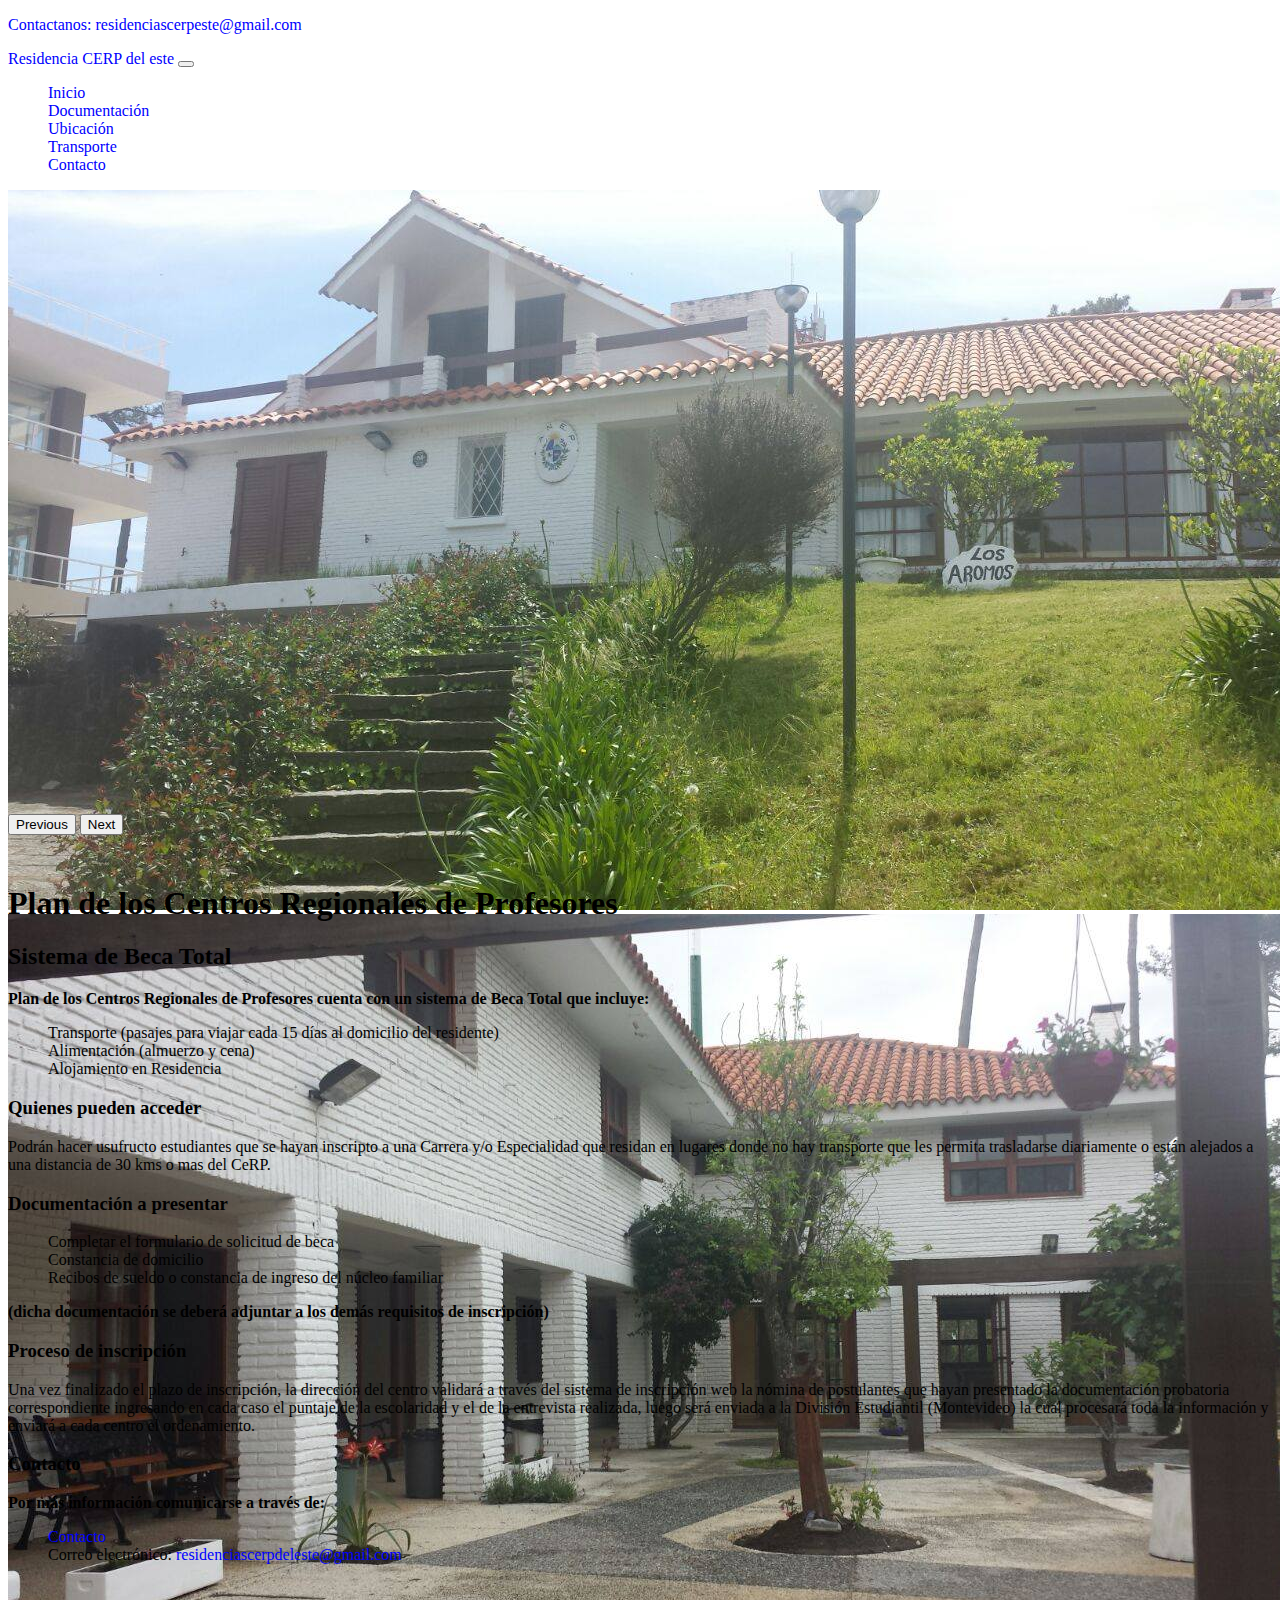
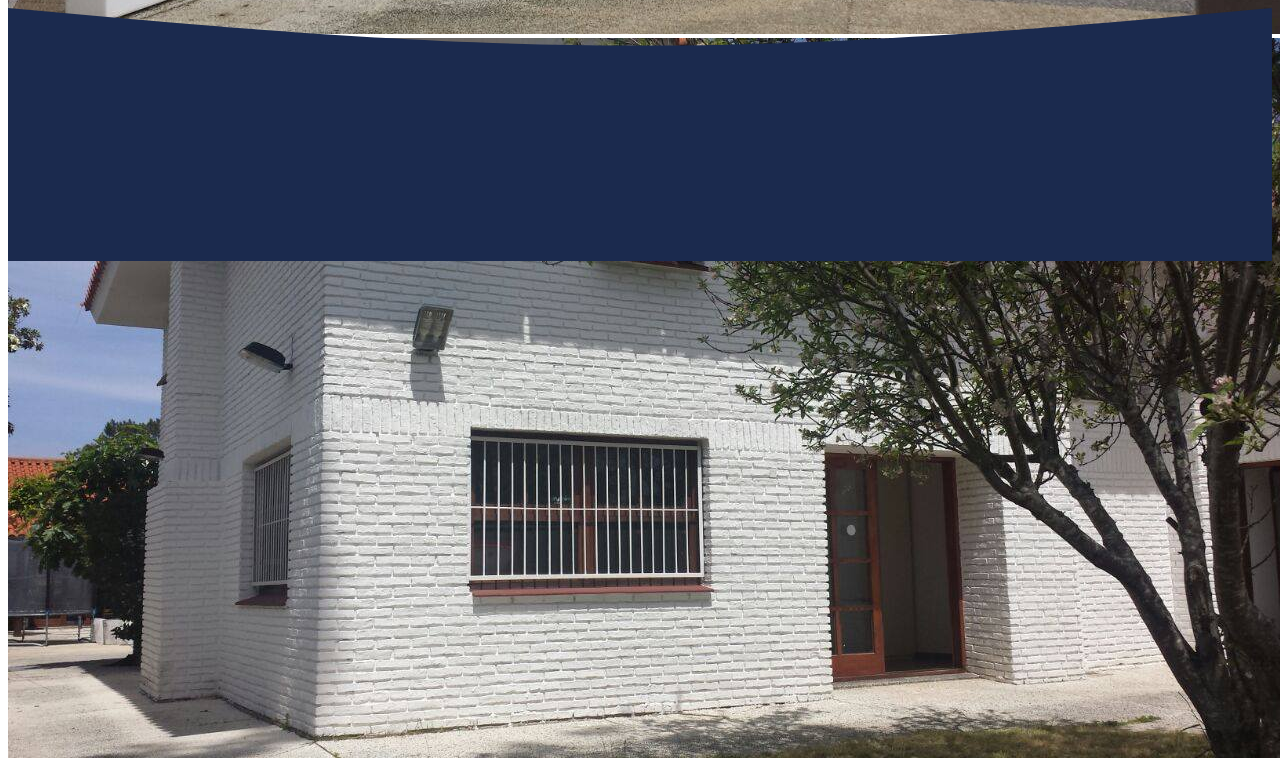
==== index.html @ e185a868 "Add files via upload" ====
<!doctype html>
<html lang="en">
  <head>
    <meta charset="utf-8">
    <meta name="viewport" content="width=device-width, initial-scale=1">
    <link href="https://cdn.jsdelivr.net/npm/bootstrap@5.0.2/dist/css/bootstrap.min.css" rel="stylesheet" integrity="sha384-EVSTQN3/azprG1Anm3QDgpJLIm9Nao0Yz1ztcQTwFspd3yD65VohhpuuCOmLASjC" crossorigin="anonymous">
    <link rel="stylesheet" href="style.css">
    <title>Residencia Cerp del este</title>
  </head>
  <body>
    <!--Header-->
    <header class="container-fluid bg-info d-flex justify-content-center">
        <p class="text-light mb-0 p-2 fs-6"><a href="mailto:residenciascerpdeleste@gmail.com">Contactanos: residenciascerpeste@gmail.com </a></p>
    </header>
    <!--navbar-->
    <nav class="navbar navbar-expand-lg navbar-light bg-light p-3">
        <div class="container-fluid">
          <a class="navbar-brand" href="index.html"><span class="text-secondary fs-4 ">Residencia</span><span class="text-primary fs-3 fw-bold"> CERP del este</span></a>
          <button class="navbar-toggler" type="button" data-bs-toggle="collapse" data-bs-target="#navbarSupportedContent" aria-controls="navbarSupportedContent" aria-expanded="false" aria-label="Toggle navigation">
            <span class="navbar-toggler-icon"></span>
          </button>
          <div class="collapse navbar-collapse" id="navbarSupportedContent">
            <ul class="navbar-nav me-auto mb-2 mb-lg-0">
              <li class="nav-item">
                <a class="nav-link active" aria-current="page" href="index.html">Inicio</a>
              </li>
              <li class="nav-item">
                <a class="nav-link active" aria-current="page" href="documentacion.html">Documentación</a>
              </li>
              <li class="nav-item">
                <a class="nav-link active" aria-current="page" href="ubicacion.html">Ubicación</a>
              </li>
              <li class="nav-item">
                <a class="nav-link active" aria-current="page" href="transporte.html">Transporte</a>
              </li>
              <li class="nav-item">
                <a class="nav-link active" aria-current="page" href="contacto.html">Contacto</a>
              </li>
            </ul> 
          </div>
        </div>
      </nav>

          <!--Slider-->

          <div id="carouselExampleControls" class="carousel slide" data-bs-ride="carousel">
            <div class="carousel-inner">
              <div class="carousel-item active" data-bs-interval="3000">
                <img src="slider1.jpg" class="d-block w-100" alt="slider1">
              </div>
              <div class="carousel-item" data-bs-interval="3000">
                <img src="slider2.jpg" class="d-block w-100" alt="slider2">
              </div>
              <div class="carousel-item" data-bs-interval="3000">
                <img src="slider3.jpg" class="d-block w-100" alt="slider3">
              </div>
            </div>
            <button class="carousel-control-prev" type="button" data-bs-target="#carouselExampleControls" data-bs-slide="prev">
              <span class="carousel-control-prev-icon" aria-hidden="true"></span>
              <span class="visually-hidden">Previous</span>
            </button>
            <button class="carousel-control-next" type="button" data-bs-target="#carouselExampleControls" data-bs-slide="next">
              <span class="carousel-control-next-icon" aria-hidden="true"></span>
              <span class="visually-hidden">Next</span>
            </button>
          </div>


    <!--Texto-->
    <section class="mx-auto text-center">
        <h1 class="p-3 fs-2 border-top border-3">Plan de los Centros Regionales de Profesores</h1>
        <div class="container">
            <div class="row">
                <h2 class="mb-3">Sistema de Beca Total</h2>
                <p><strong>Plan de los Centros Regionales de Profesores cuenta con un sistema de Beca Total que incluye:</strong> </p>
                <ul>
                  <li>Transporte (pasajes para viajar cada 15 días al domicilio del residente)</li>
                  <li>Alimentación (almuerzo y cena)</li>
                  <li>Alojamiento en Residencia</li>
                </ul>
                <h3 class="mt-4">Quienes pueden acceder</h3>
                <p>Podrán hacer usufructo estudiantes que se hayan inscripto a una Carrera y/o Especialidad que residan en lugares donde no hay transporte que les permita trasladarse diariamente o están alejados a una distancia de 30 kms o mas del CeRP.</p>
                <h3 class="mt-4">Documentación a presentar</h3>
                <ul>
                  <li>Completar el formulario de solicitud de beca</li>
                  <li>Constancia de domicilio</li>
                  <li>Recibos de sueldo o constancia de ingreso del núcleo familiar</li>
                </ul>
                <p><strong>(dicha documentación se deberá adjuntar a los demás requisitos de inscripción)</strong></p>
                <h3 class="mt-4">Proceso de inscripción</h3>
                <p>Una vez finalizado el plazo de inscripción, la dirección del centro validará a través del sistema de inscripción web la nómina de postulantes que hayan presentado la documentación probatoria correspondiente ingresando en cada caso el puntaje de la escolaridad y el de la entrevista realizada, luego será enviada a la División Estudiantil (Montevideo) la cual procesará toda la información y enviará a cada centro el ordenamiento.</p>
              </div>
                <h3 class="mt-4">Contacto</h3>
                <p><strong>Por más información comunicarse a través de:</strong></p>
                <ul>
                  <li><a href="contacto.html">Contacto</a></li>
                  <li>Correo electrónico: <a href="mailto:residenciascerpdeleste@gmail.com">residenciascerpdeleste@gmail.com</a></li>
                </ul>
              </div>
            </div>
          </div>
    </section>

    <section id="seccion-contacto" class="border-bottom border-secondary border-5">
        <div id="bg-contactos">
          <svg xmlns="http://www.w3.org/2000/svg" viewBox="0 0 1440 320"><path fill="#1b2a4e" fill-opacity="1" d="M0,32L120,42.7C240,53,480,75,720,74.7C960,75,1200,53,1320,42.7L1440,32L1440,320L1320,320C1200,320,960,320,720,320C480,320,240,320,120,320L0,320Z"></path></svg>
        </div>
      
    </section>
    <script src="https://cdn.jsdelivr.net/npm/bootstrap@5.0.2/dist/js/bootstrap.bundle.min.js" integrity="sha384-MrcW6ZMFYlzcLA8Nl+NtUVF0sA7MsXsP1UyJoMp4YLEuNSfAP+JcXn/tWtIaxVXM" crossorigin="anonymous"></script>

  </body>
</html>
---- style.css ----
/*Reduccion tamaño slider*/
.carousel-inner{
max-height: 39rem;
}

ul{
    list-style: none;
}
a{
    text-decoration: none;
    color: blue;
}

/*mapa*/
#carouselExampleControls {
    margin-bottom: 50px;
  }
.mapa {
    padding-top: 56.25%;
    position: relative;
  }

  .mapa iframe {
    position: absolute;
    top: 0;
    left: 0;
    width: 100%;
    height: 100%;
  }

  #local {
    background: #f3f3f3;    
  }

  .wrapper {
    padding-top: 50px;
  }

  @media (min-width: 768px) {
    .wrapper {
      width: 50%;
      margin-left: auto;
      margin-right: auto;
    }
  }
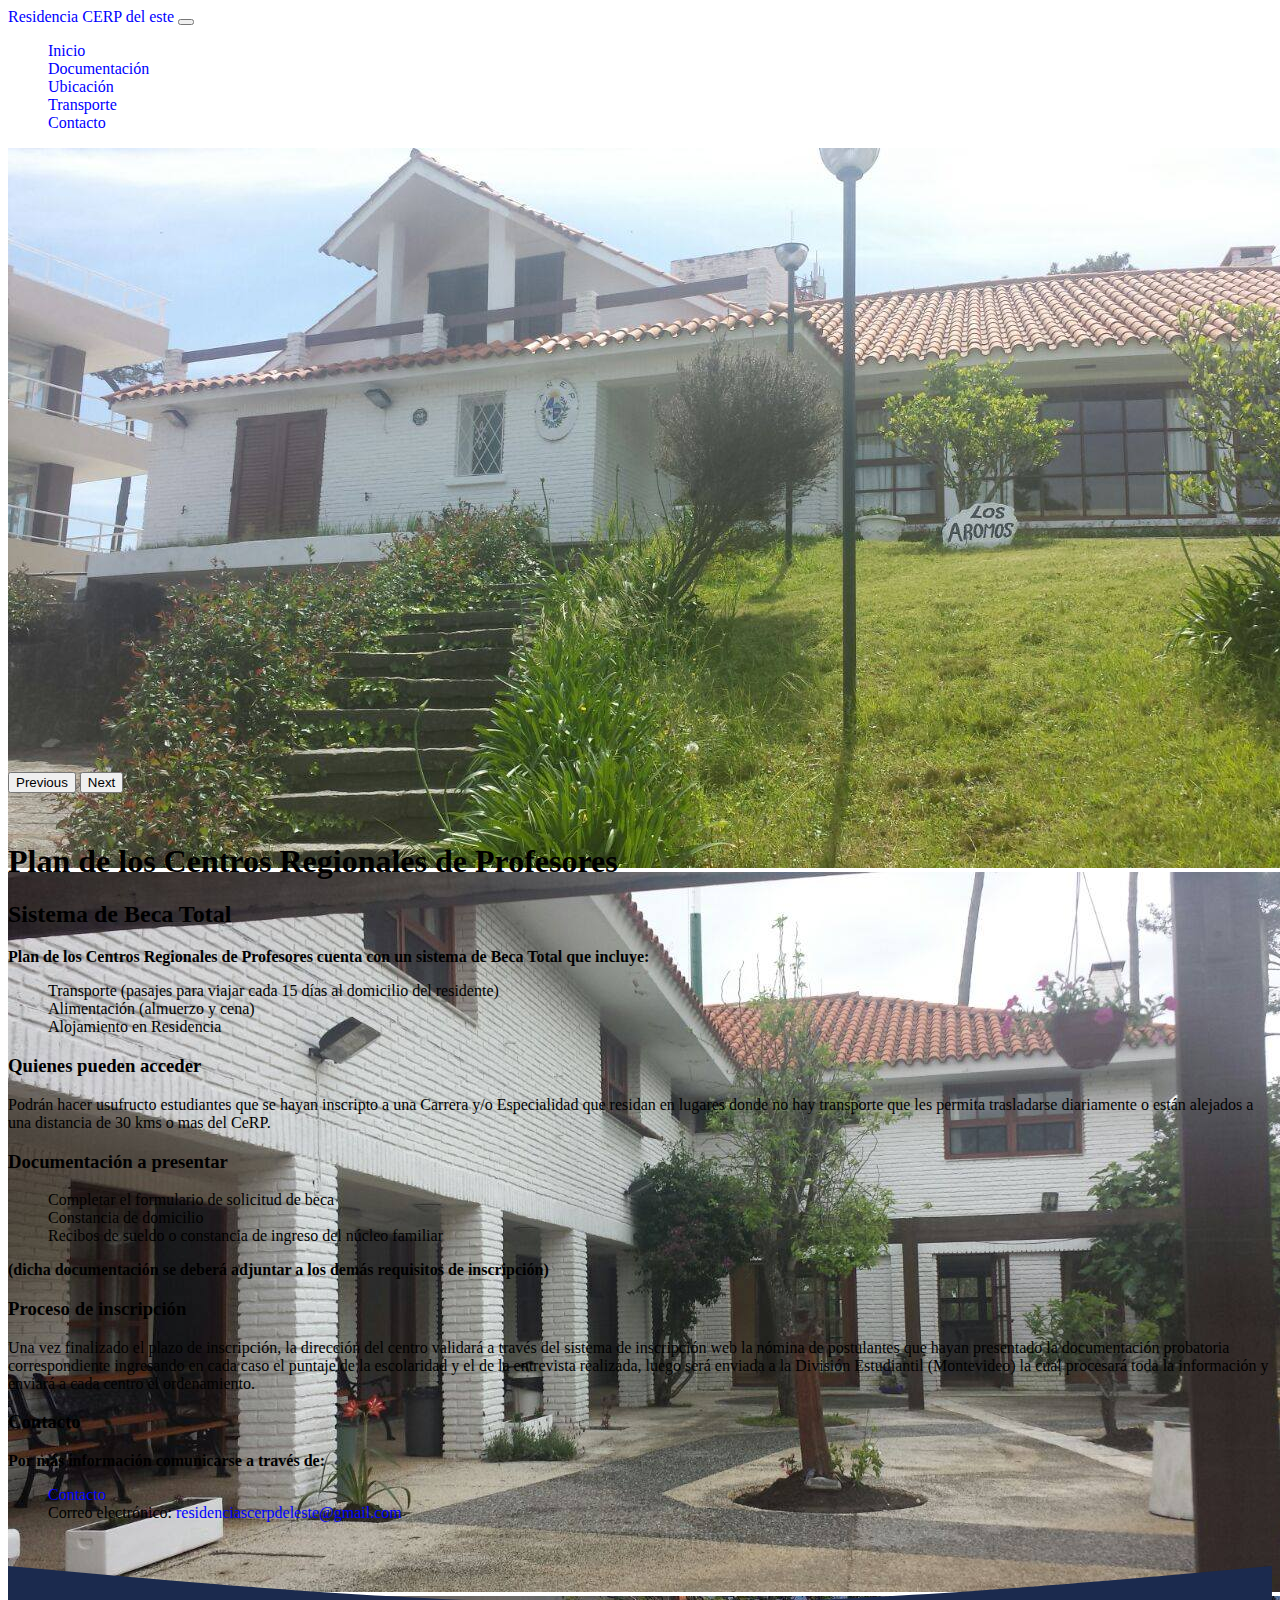
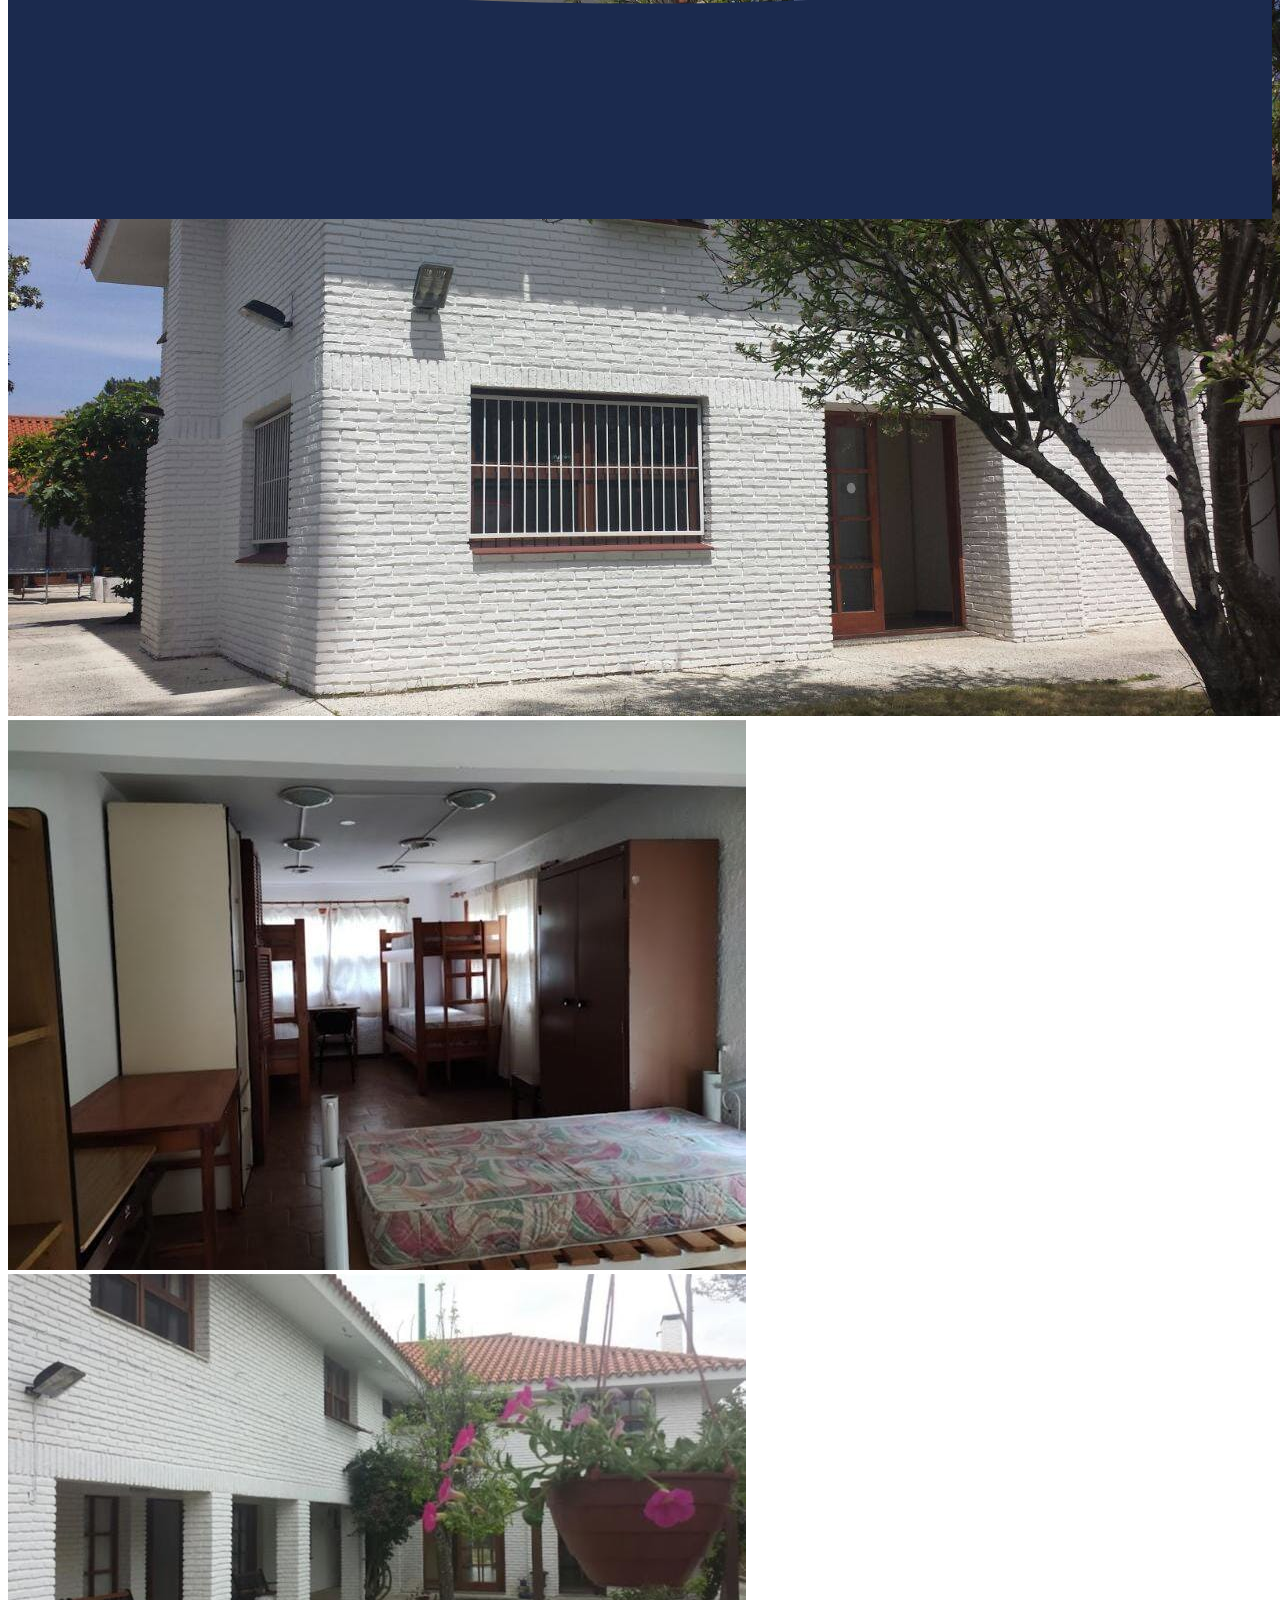
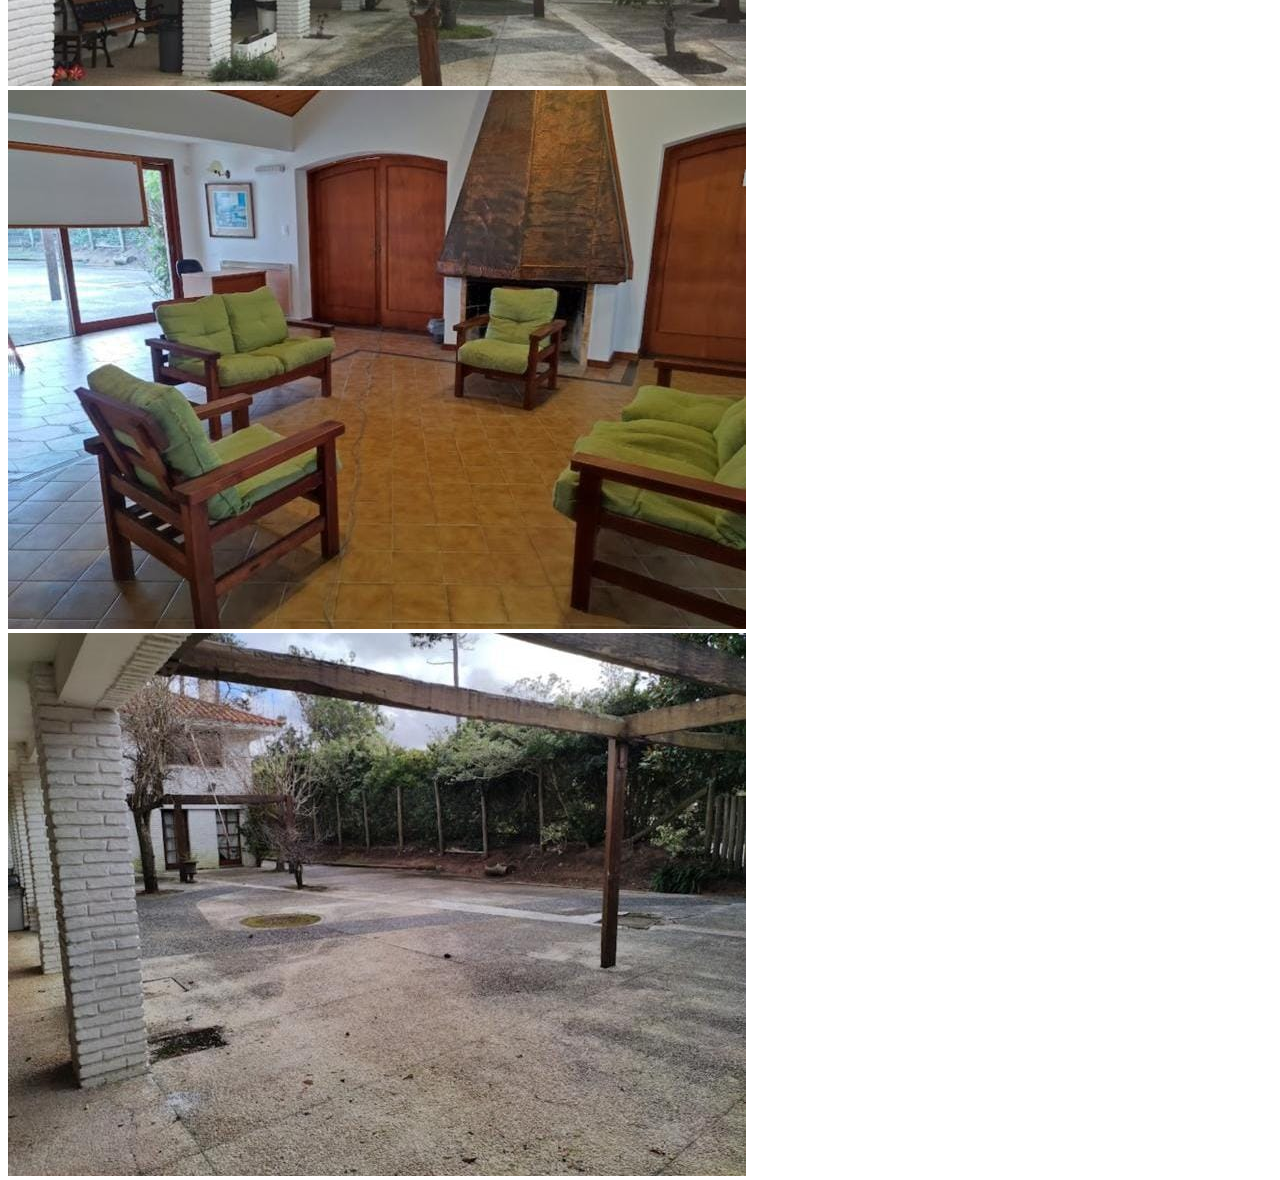
==== commit 89eba855: "Add files via upload" ====
--- a/index.html
+++ b/index.html
@@ -8,10 +8,6 @@
     <title>Residencia Cerp del este</title>
   </head>
   <body>
-    <!--Header-->
-    <header class="container-fluid bg-info d-flex justify-content-center">
-        <p class="text-light mb-0 p-2 fs-6"><a href="mailto:residenciascerpdeleste@gmail.com">Contactanos: residenciascerpeste@gmail.com </a></p>
-    </header>
     <!--navbar-->
     <nav class="navbar navbar-expand-lg navbar-light bg-light p-3">
         <div class="container-fluid">
@@ -25,13 +21,13 @@
                 <a class="nav-link active" aria-current="page" href="index.html">Inicio</a>
               </li>
               <li class="nav-item">
-                <a class="nav-link active" aria-current="page" href="documentacion.html">Documentación</a>
+                <a class="nav-link active" aria-current="page" href="Reglamento Residencias Estudiantiles - A23 C006 E 5833-22.pdf">Documentación</a>
               </li>
               <li class="nav-item">
                 <a class="nav-link active" aria-current="page" href="ubicacion.html">Ubicación</a>
               </li>
               <li class="nav-item">
-                <a class="nav-link active" aria-current="page" href="transporte.html">Transporte</a>
+                <a class="nav-link active" aria-current="page" href="RECORRIDO 2024 (1).pdf">Transporte</a>
               </li>
               <li class="nav-item">
                 <a class="nav-link active" aria-current="page" href="contacto.html">Contacto</a>
@@ -53,6 +49,18 @@
               </div>
               <div class="carousel-item" data-bs-interval="3000">
                 <img src="slider3.jpg" class="d-block w-100" alt="slider3">
+              </div>
+              <div class="carousel-item" data-bs-interval="3000">
+                <img src="slider4.jpeg" class="d-block w-100" alt="slider4">
+              </div>
+              <div class="carousel-item" data-bs-interval="3000">
+                <img src="slider5.jpeg" class="d-block w-100" alt="slider5">
+              </div>
+              <div class="carousel-item" data-bs-interval="3000">
+                <img src="slider6.jpeg" class="d-block w-100" alt="slider6">
+              </div>
+              <div class="carousel-item" data-bs-interval="3000">
+                <img src="slider8.jpeg" class="d-block w-100" alt="slider8">
               </div>
             </div>
             <button class="carousel-control-prev" type="button" data-bs-target="#carouselExampleControls" data-bs-slide="prev">
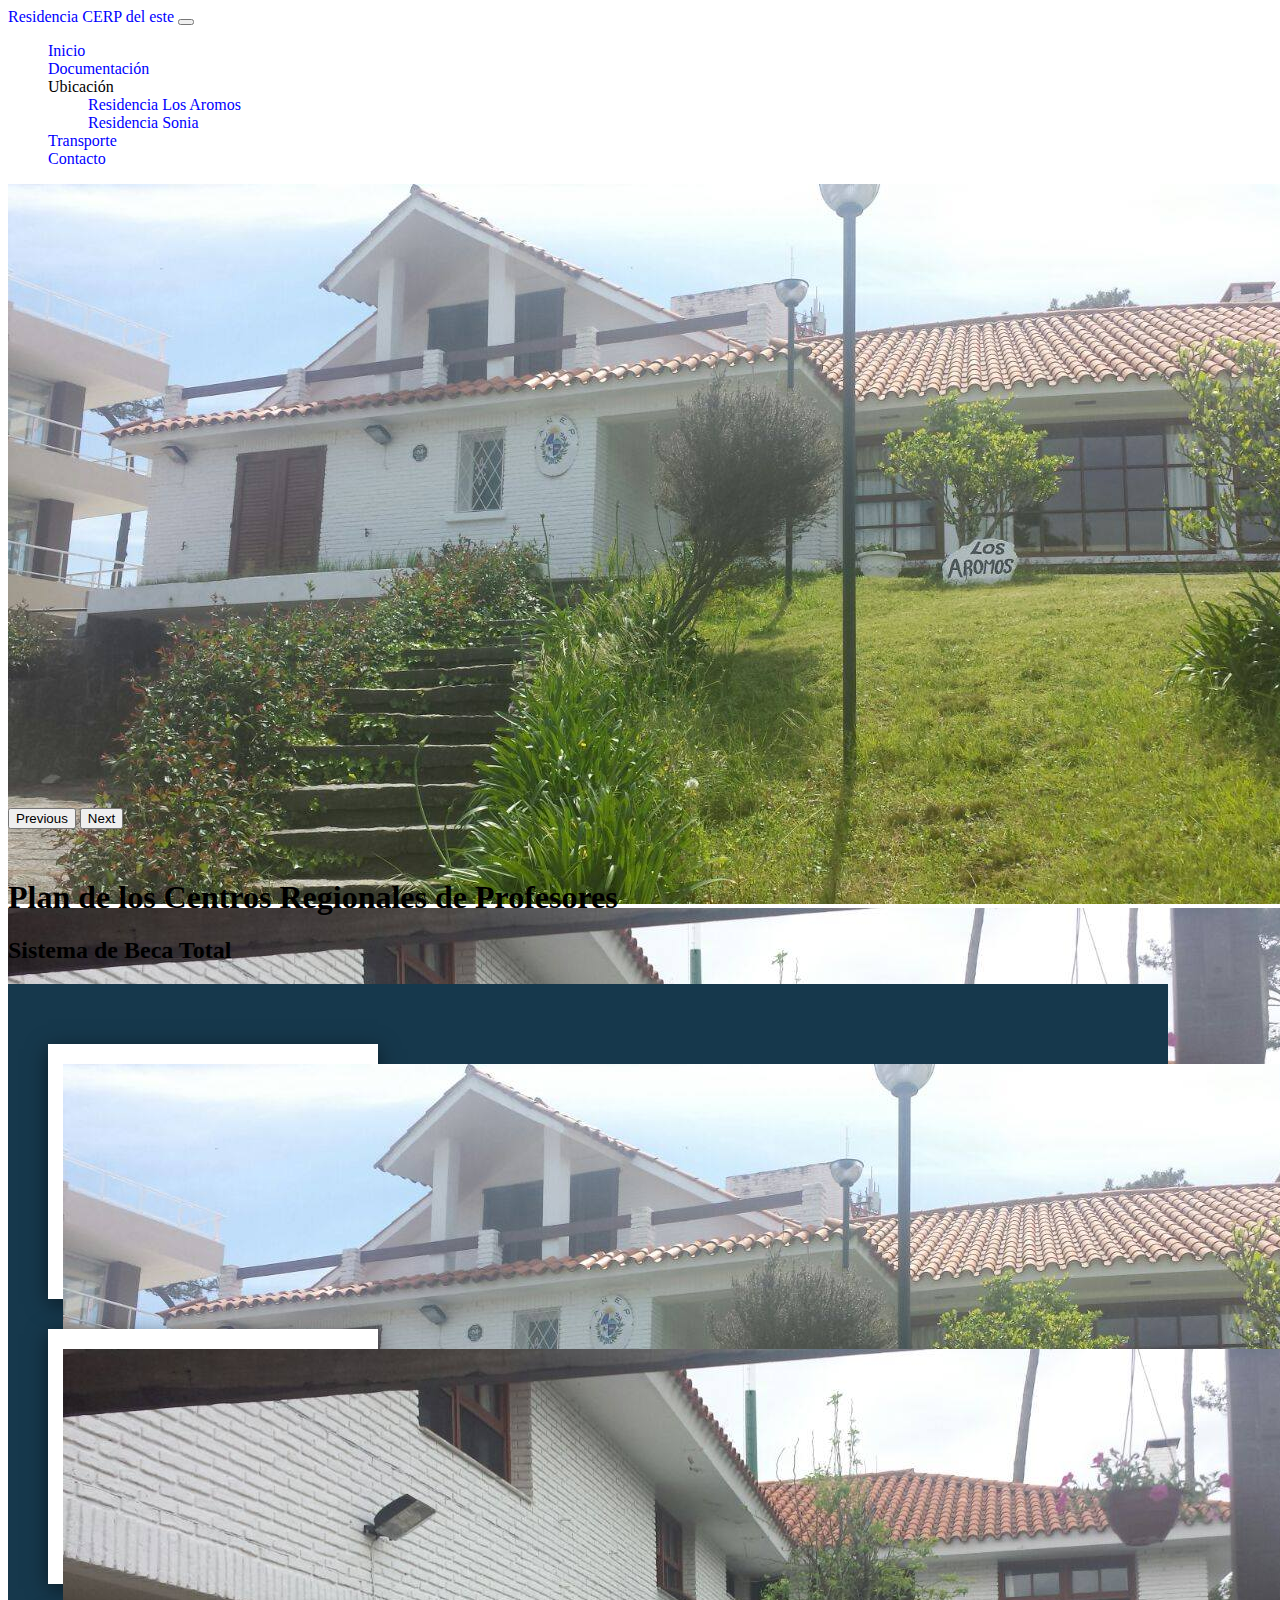
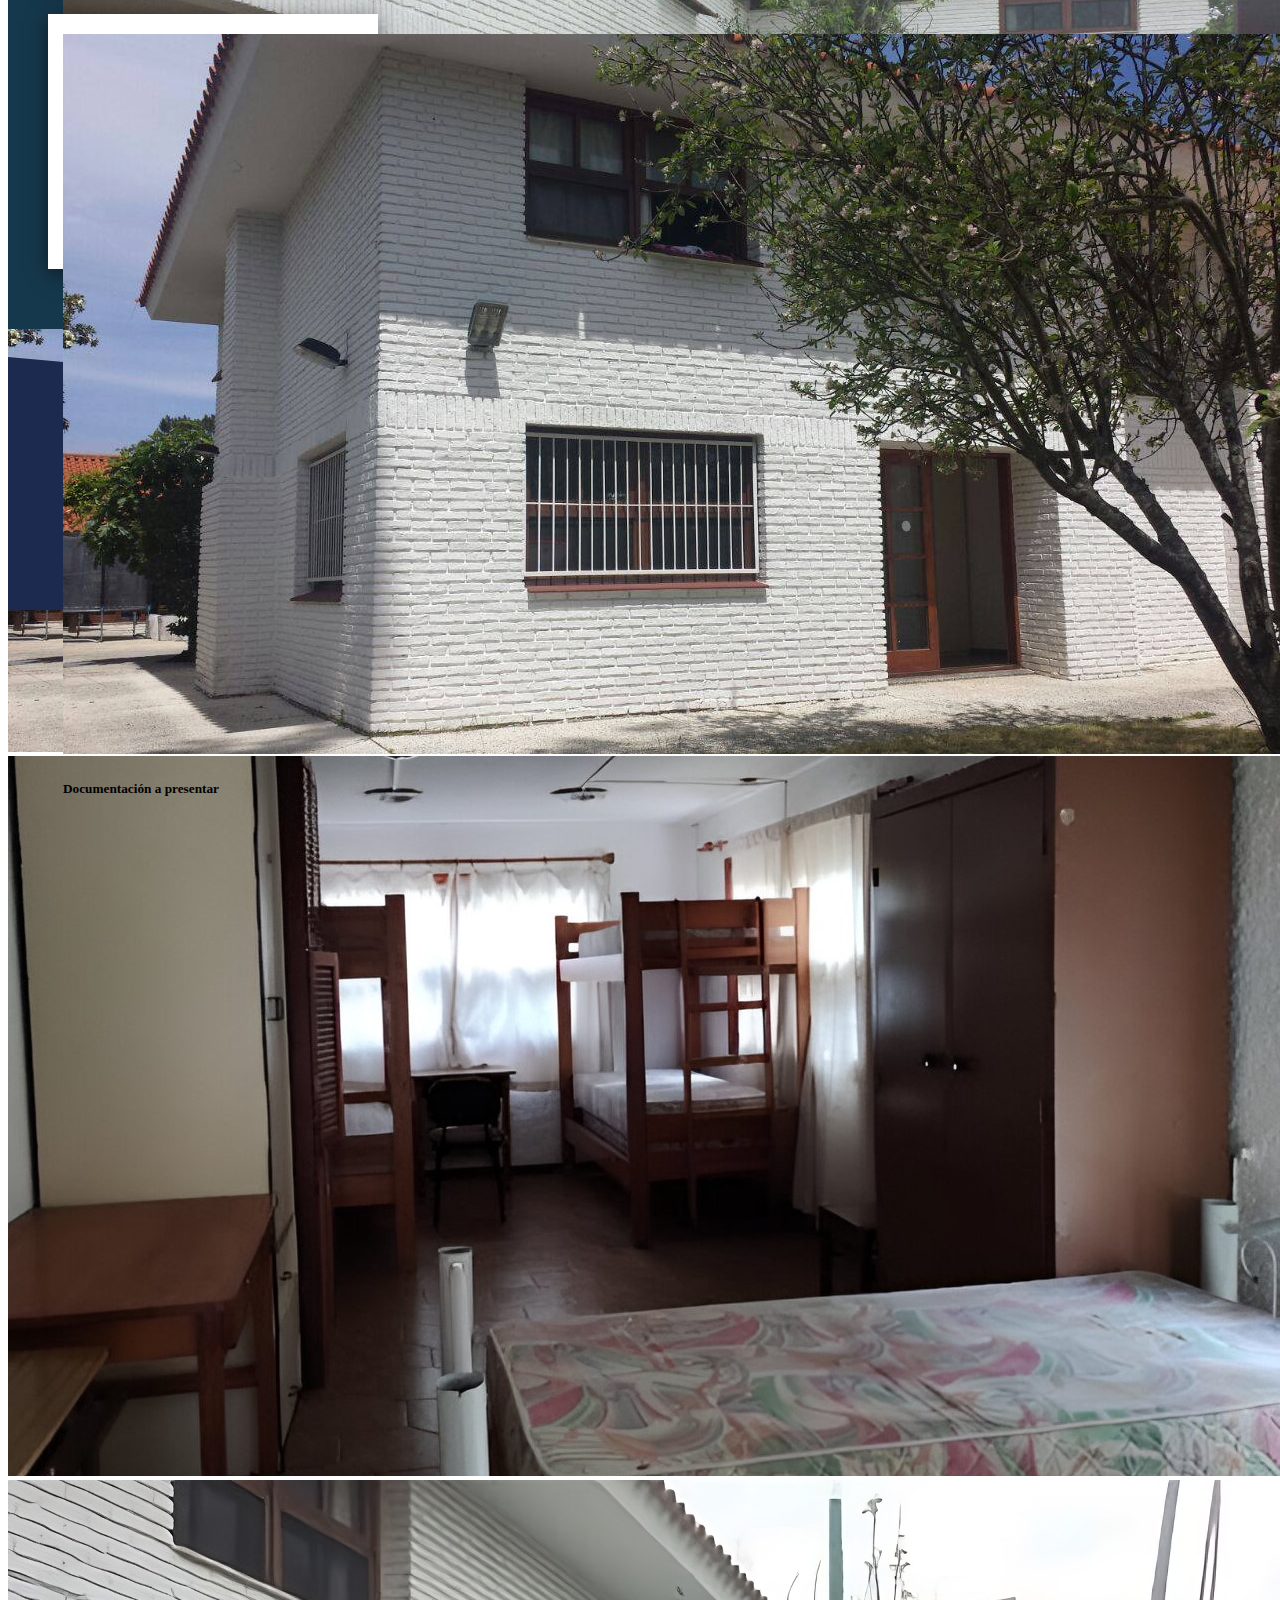
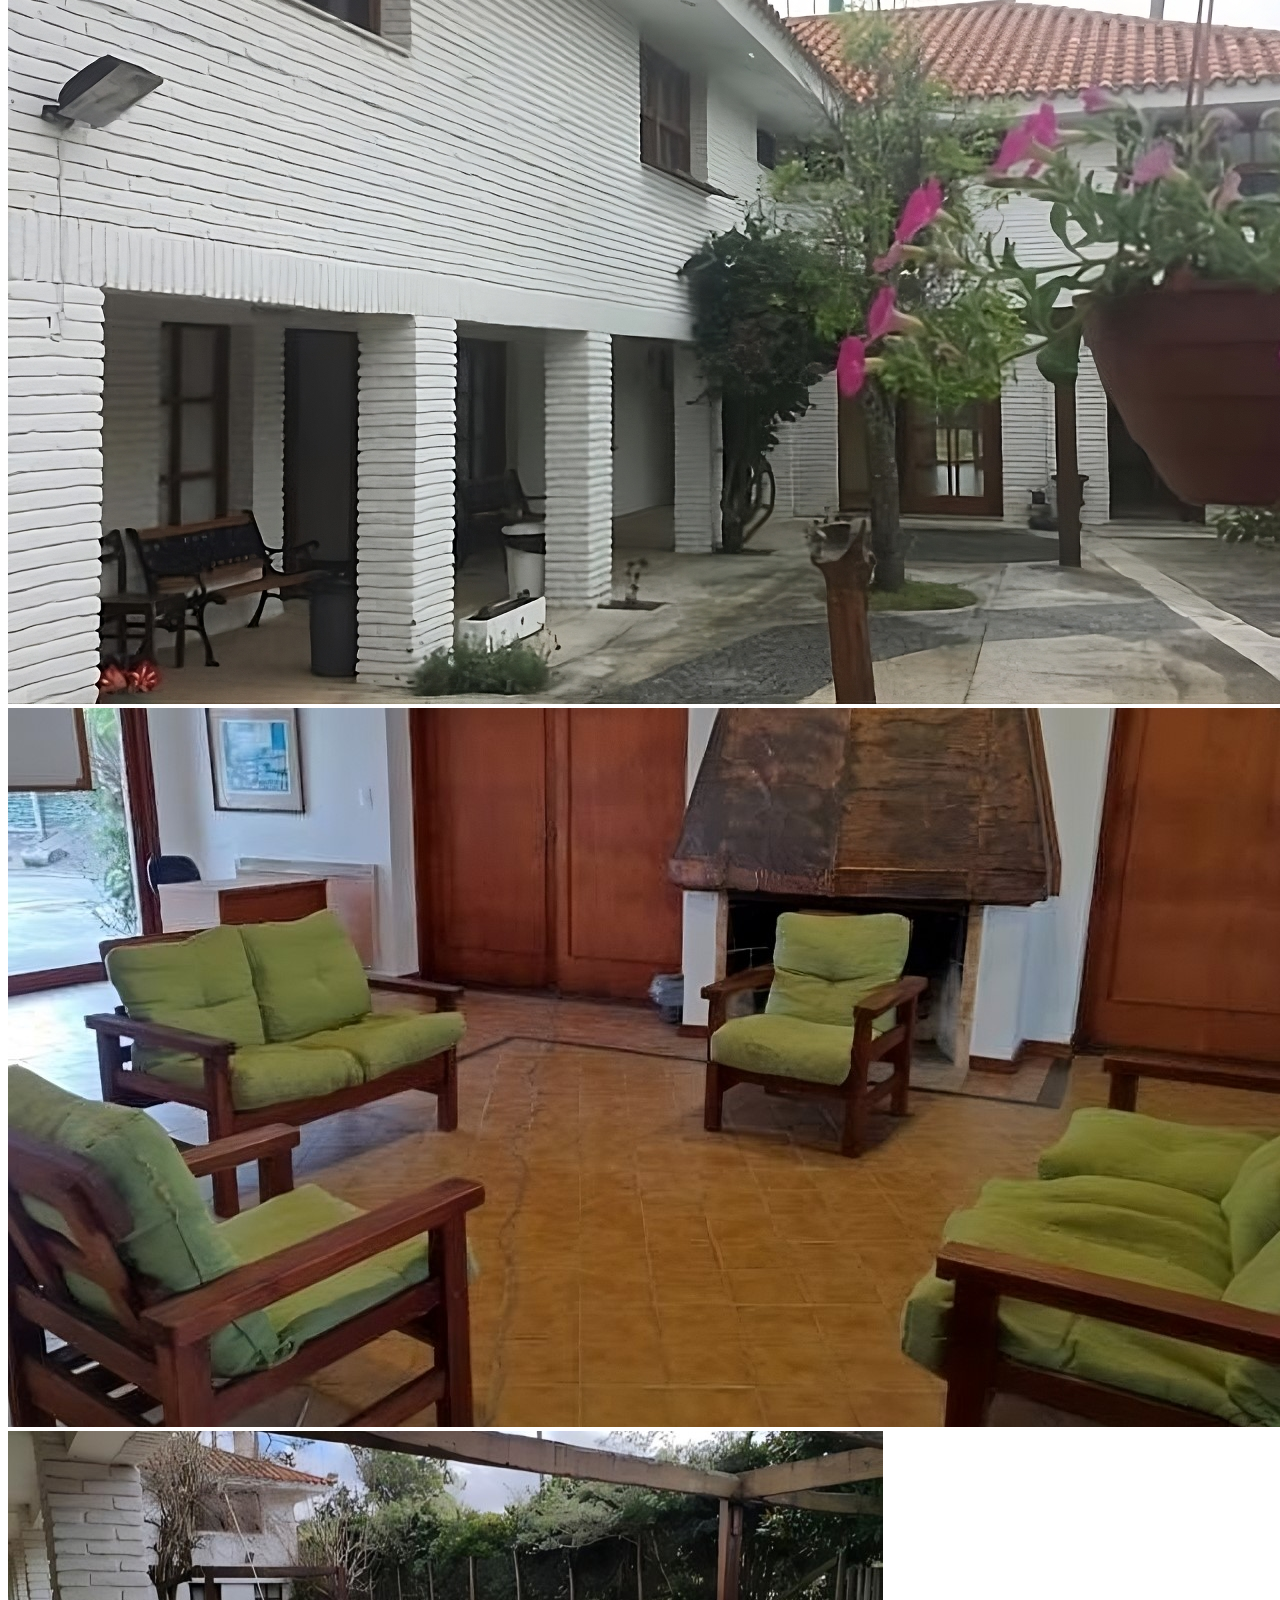
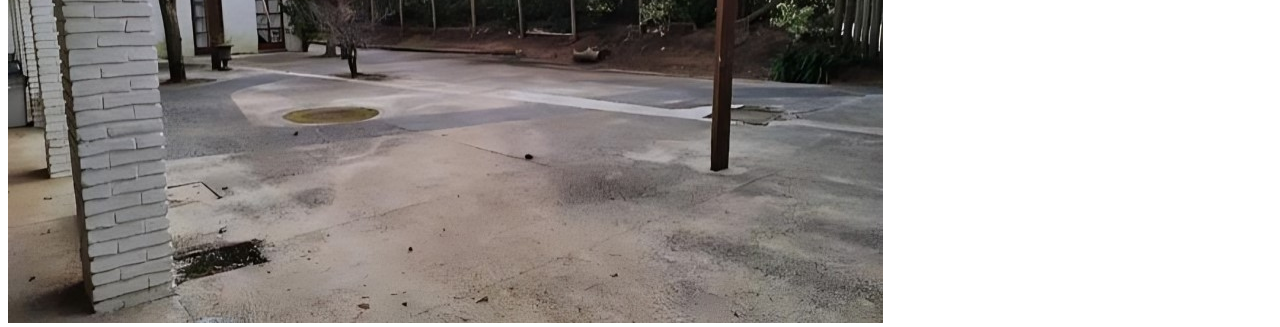
==== commit 39b88b73: "Index mejorado" ====
--- a/index.html
+++ b/index.html
@@ -4,7 +4,7 @@
     <meta charset="utf-8">
     <meta name="viewport" content="width=device-width, initial-scale=1">
     <link href="https://cdn.jsdelivr.net/npm/bootstrap@5.0.2/dist/css/bootstrap.min.css" rel="stylesheet" integrity="sha384-EVSTQN3/azprG1Anm3QDgpJLIm9Nao0Yz1ztcQTwFspd3yD65VohhpuuCOmLASjC" crossorigin="anonymous">
-    <link rel="stylesheet" href="style.css">
+    <link rel="stylesheet" href="styleprueba.css">
     <title>Residencia Cerp del este</title>
   </head>
   <body>
@@ -23,8 +23,14 @@
               <li class="nav-item">
                 <a class="nav-link active" aria-current="page" href="Reglamento Residencias Estudiantiles - A23 C006 E 5833-22.pdf">Documentación</a>
               </li>
-              <li class="nav-item">
-                <a class="nav-link active" aria-current="page" href="ubicacion.html">Ubicación</a>
+              <li class="nav-item dropdown">
+                <a class="nav-link dropdown-toggle " href="#" id="navbarDropdown" role="button" data-bs-toggle="dropdown" aria-expanded="false">
+                  Ubicación
+                </a>
+                <ul class="dropdown-menu" aria-labelledby="navbarDropdown">
+                  <li><a class="dropdown-item" href="ubicacion.html">Residencia Los Aromos</a></li>
+                  <li><a class="dropdown-item" href="ubicacion2.html">Residencia Sonia</a></li>
+                </ul>
               </li>
               <li class="nav-item">
                 <a class="nav-link active" aria-current="page" href="RECORRIDO 2024 (1).pdf">Transporte</a>
@@ -80,7 +86,7 @@
         <div class="container">
             <div class="row">
                 <h2 class="mb-3">Sistema de Beca Total</h2>
-                <p><strong>Plan de los Centros Regionales de Profesores cuenta con un sistema de Beca Total que incluye:</strong> </p>
+             <!--  <p><strong>Plan de los Centros Regionales de Profesores cuenta con un sistema de Beca Total que incluye:</strong> </p>
                 <ul>
                   <li>Transporte (pasajes para viajar cada 15 días al domicilio del residente)</li>
                   <li>Alimentación (almuerzo y cena)</li>
@@ -104,10 +110,48 @@
                   <li><a href="contacto.html">Contacto</a></li>
                   <li>Correo electrónico: <a href="mailto:residenciascerpdeleste@gmail.com">residenciascerpdeleste@gmail.com</a></li>
                 </ul>
-              </div>
+              </div> --> 
             </div>
           </div>
     </section>
+
+    <div class="container-card mx-auto text-center">
+        <div class="row">
+            <div class="col-md-4 mx-auto">
+                <div class="card">
+                    <img src="slider1.jpg" class="card-img-top" alt="slider1">
+                    <h5>Beneficios de la beca total</h5>
+                    <div class="content-card">
+                        <p> -<strong>Transporte</strong> (pasajes para viajar cada 15 días al domicilio del residente)<br>
+                            -<strong>Alimentación</strong> (almuerzo y cena)<br>
+                            -<strong>Alojamiento</strong> en Residencia<br>
+                          </p>   
+                    </div>
+                </div>
+            </div>
+            <div class="col-md-4 mx-auto">
+                <div class="card">
+                    <img src="slider2.jpg" class="card-img-top" alt="slider2">
+                    <h5 class="card-title">Quienes pueden acceder</h5>
+                    <div class="content-card">
+                        <p class="card-text">Podrán hacer usufructo estudiantes que se hayan inscripto a una Carrera y/o Especialidad que residan en lugares donde no hay transporte que les permita trasladarse diariamente o están alejados a una distancia de 30 kms o mas del CeRP.</p>
+                    </div>
+                </div>
+            </div>
+            <div class="col-md-4 mx-auto">
+                <div class="card">
+                    <img src="slider3.jpg" class="card-img-top" alt="slider3">
+                    <h5 class="card-title">Documentación a presentar</h5>
+                    <div class="content-card">
+                        <p class="card-text">-Completar el formulario de solicitud de beca<br>-Constancia de domicilio<br>-Recibos de sueldo o constancia de ingreso del núcleo familiar</p>
+                    </div>
+                </div>
+            </div>
+            
+        </div>
+    </div>
+
+ 
 
     <section id="seccion-contacto" class="border-bottom border-secondary border-5">
         <div id="bg-contactos">
--- a/styleprueba.css
+++ b/styleprueba.css
@@ -0,0 +1,106 @@
+/*Reduccion tamaño slider*/
+.carousel-inner{
+    max-height: 39rem;
+    }
+    
+    ul{
+        list-style: none;
+    }
+    a{
+        text-decoration: none;
+        color: blue;
+    }
+    
+    /*mapa*/
+    #carouselExampleControls {
+        margin-bottom: 50px;
+      }
+    .mapa {
+        padding-top: 56.25%;
+        position: relative;
+      }
+    
+      .mapa iframe {
+        position: absolute;
+        top: 0;
+        left: 0;
+        width: 100%;
+        height: 100%;
+      }
+    
+      #local {
+        background: #f3f3f3;    
+      }
+    
+      .wrapper {
+        padding-top: 50px;
+      }
+    
+      @media (min-width: 768px) {
+        .wrapper {
+          width: 50%;
+          margin-left: auto;
+          margin-right: auto;
+        }
+      }
+    
+    #navbarDropdown{
+    color: black;
+    }
+
+
+    .container-card{
+        justify-content: center;
+        align-items: center;
+        background: #16384c;
+        position: relative;
+        max-width: 1100px;
+        flex-wrap: wrap;
+        padding: 30px;
+    }
+    .container-card .card{
+        position: relative;
+        max-width: 300px;
+        height: 215px;
+        background-color: #ffff;
+        margin: 30px 10px;
+        padding: 20px 15px;
+        flex-direction: column;
+        box-shadow: 0 5px 20px rgba(0,0,0,0.5);
+        transition: 0.3s ease-in-out;
+    } 
+    .container-card .card:hover{
+        height: auto;
+
+    }
+
+      .container-card .card .imgbox{
+        position: relative;
+        max-width: 260px;
+        height: 260px;
+        top: -60px;
+        z-index: 1;
+        
+
+    }
+    .container-card .card .imgbox img{
+        max-width: 100%;
+        border-radius: 4px;
+    }
+
+    .container-card .card .content-card{
+        position: relative;
+        padding: 10px 15px;
+        text-align: center;
+        color: #111;
+        visibility: hidden;
+        opacity: 0;
+        transition: 0.1s ease-in-out;
+    }
+
+    .container-card .card:hover .content-card{
+        visibility: visible;
+        opacity: 1;
+        transition-delay: 0.3s;
+    }
+  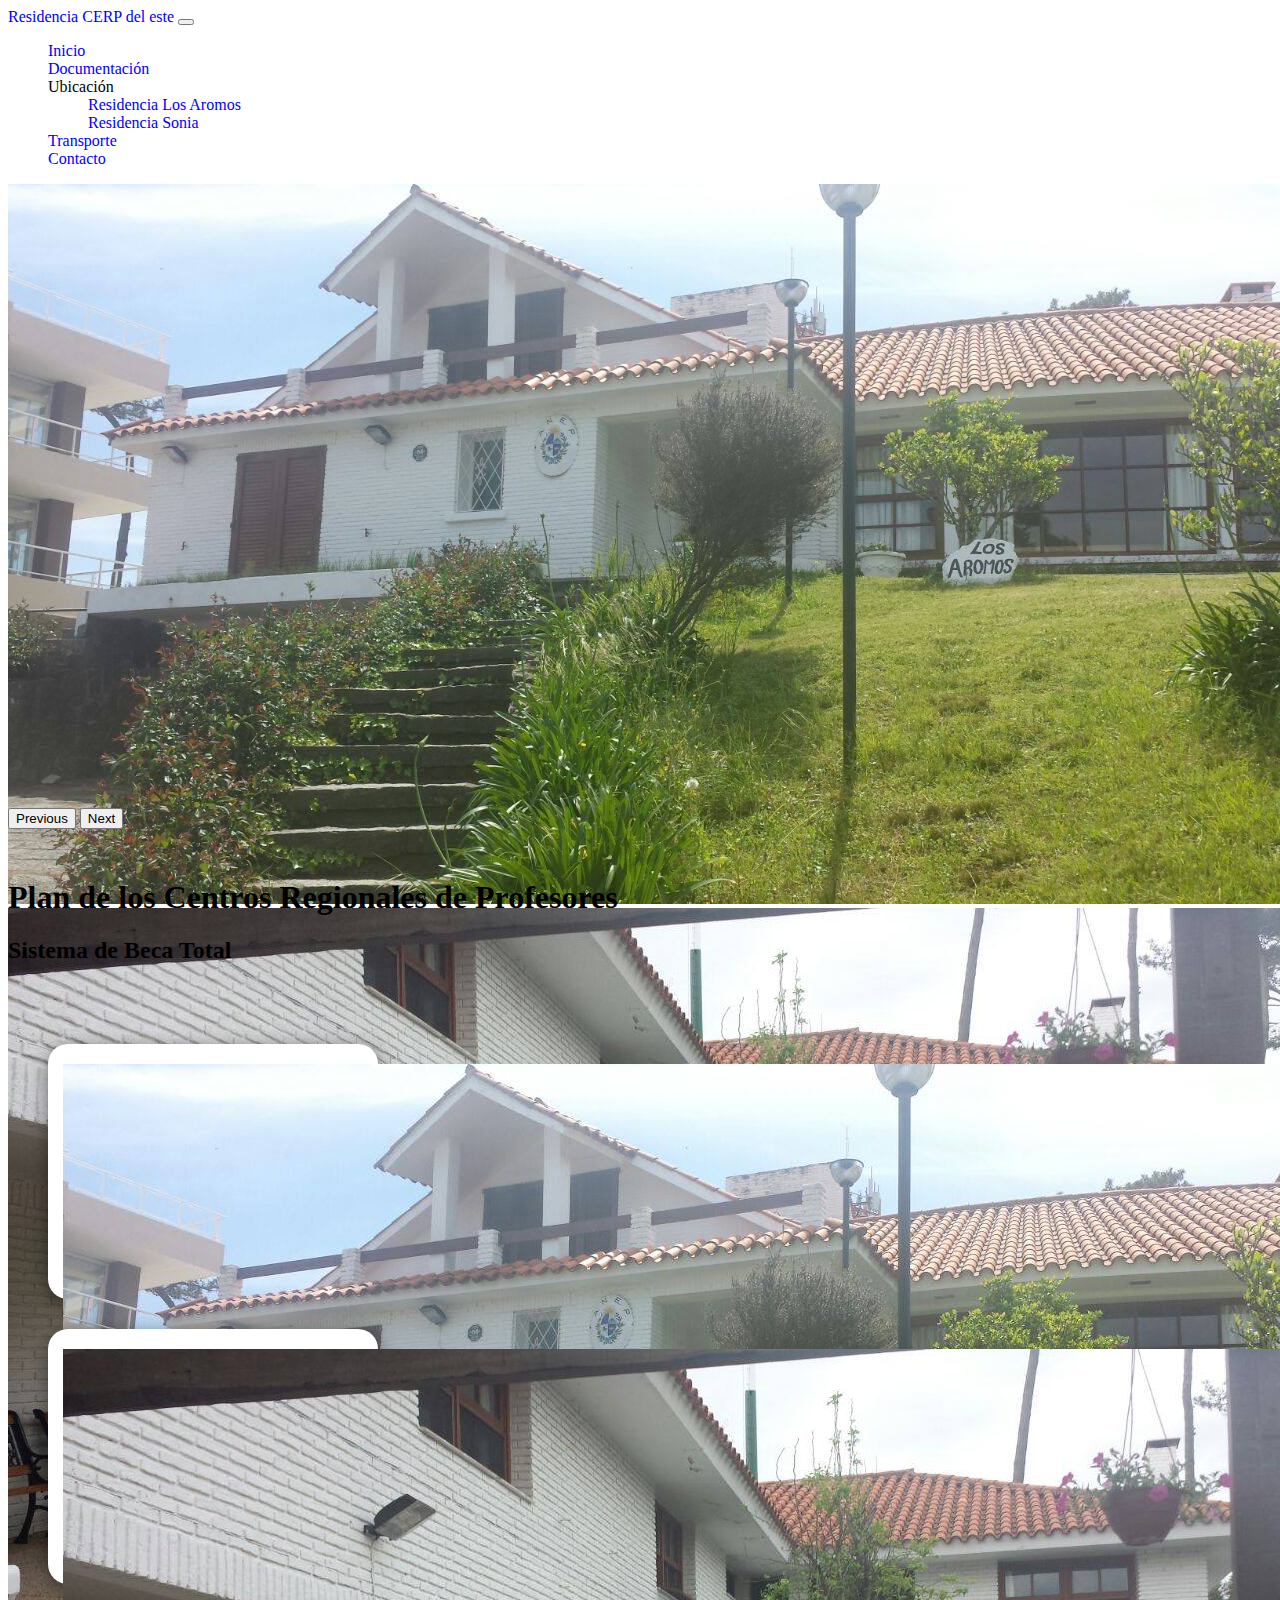
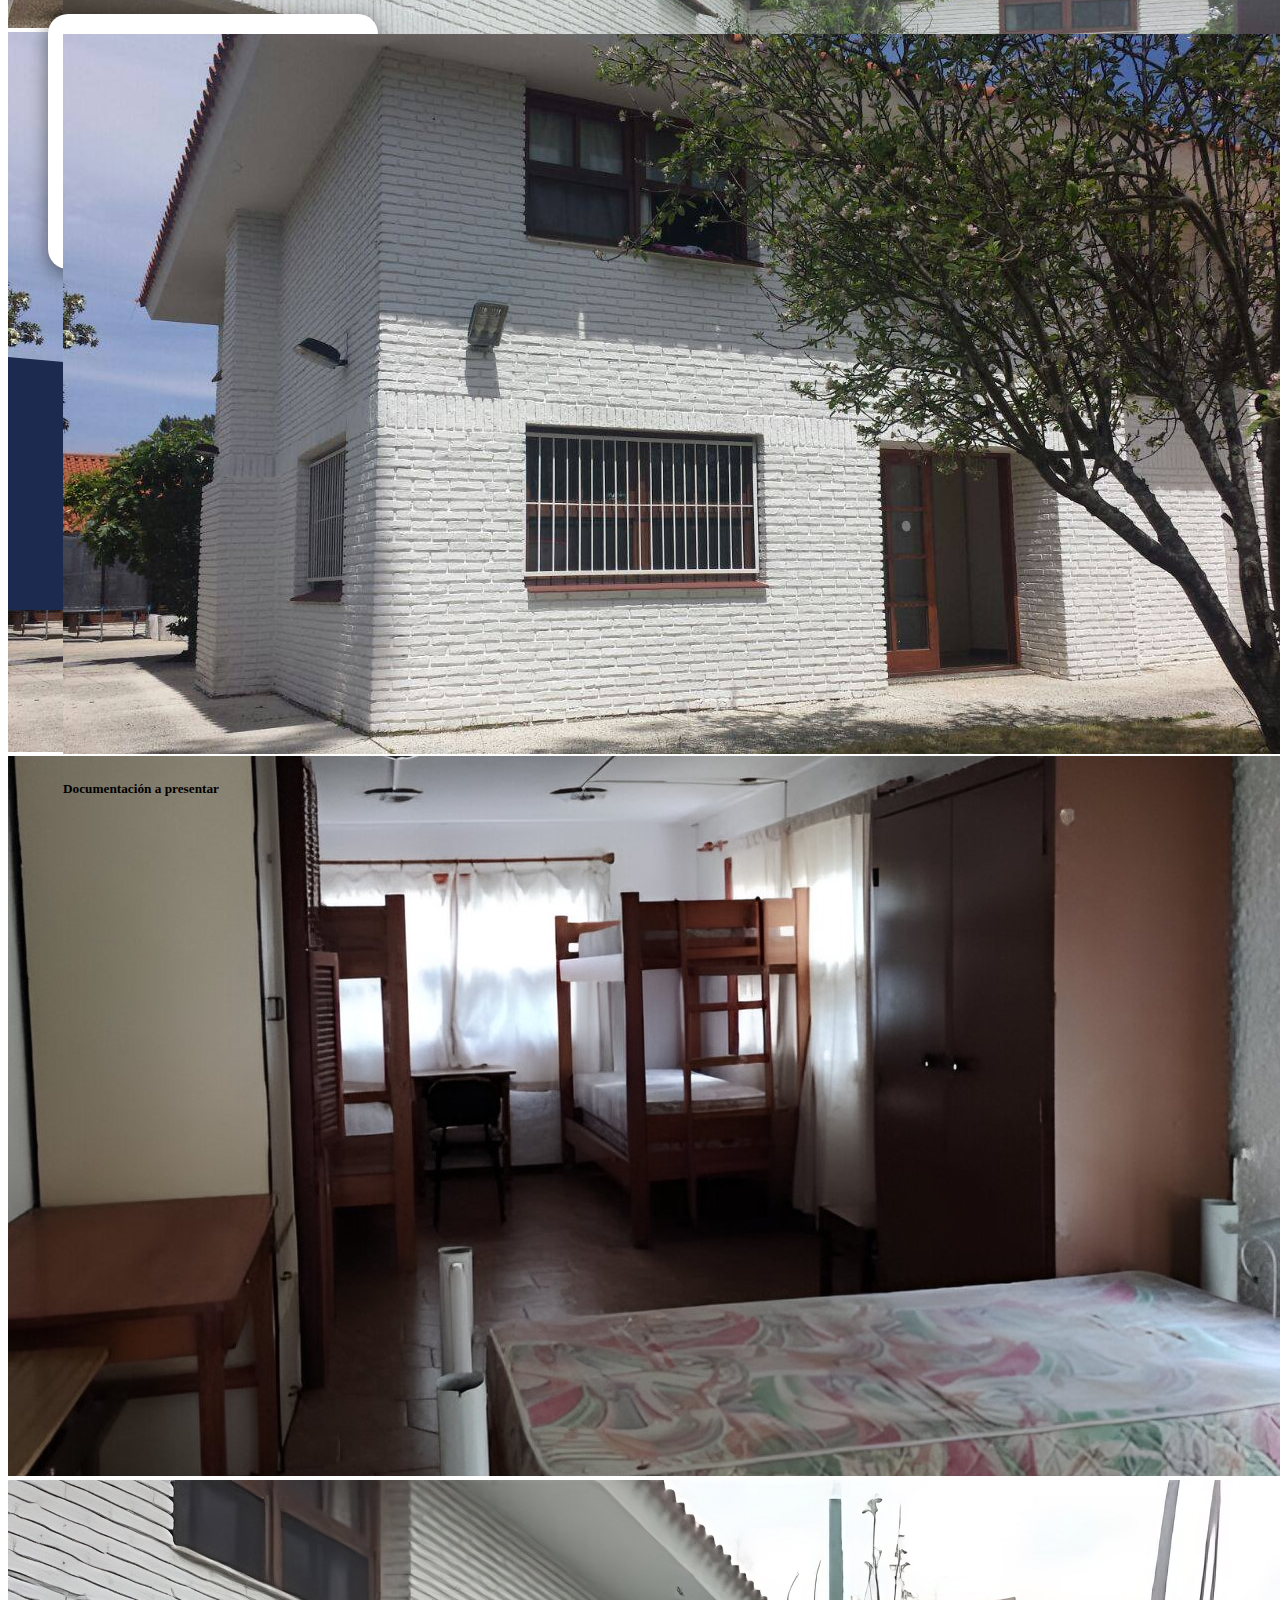
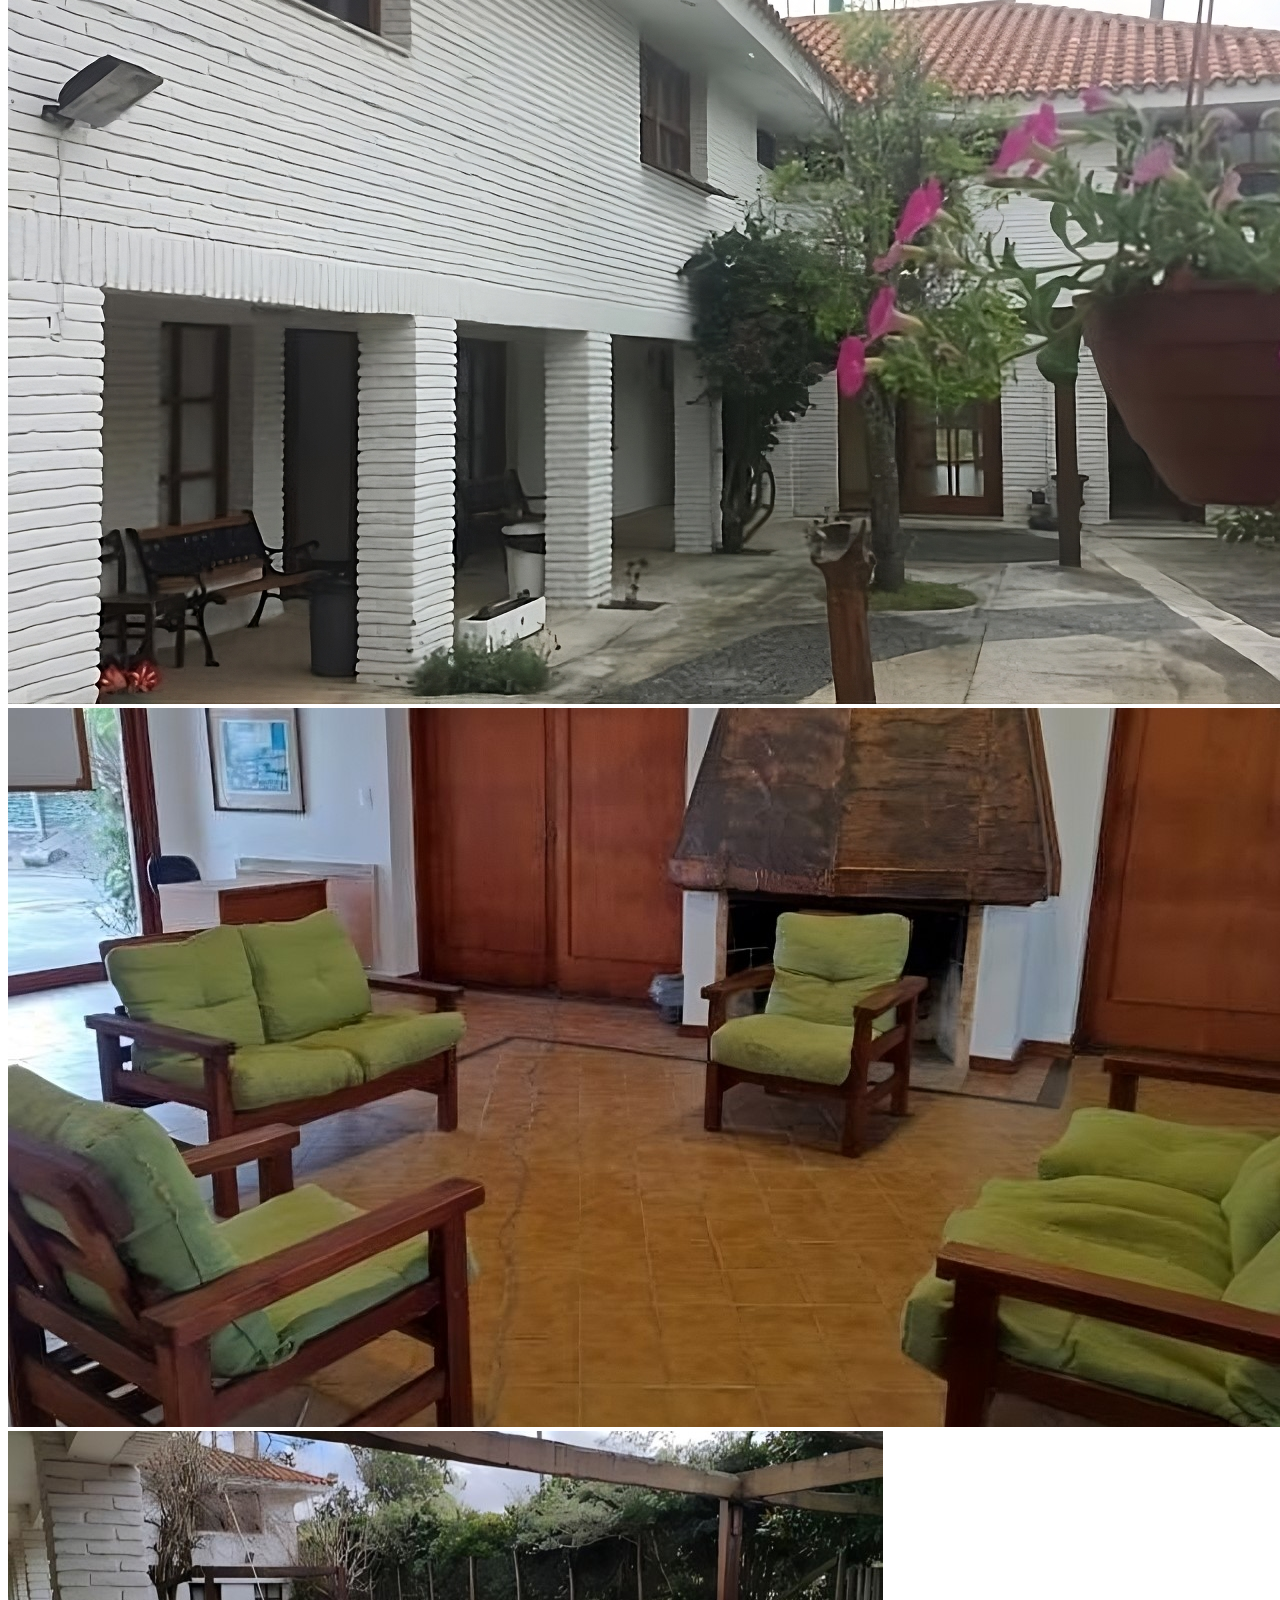
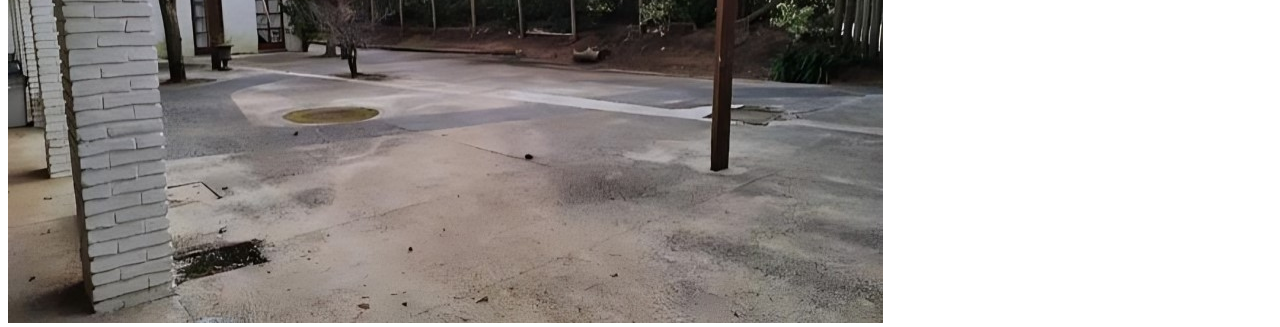
==== commit e63b17b1: "Add files via upload" ====
--- a/index.html
+++ b/index.html
@@ -4,7 +4,7 @@
     <meta charset="utf-8">
     <meta name="viewport" content="width=device-width, initial-scale=1">
     <link href="https://cdn.jsdelivr.net/npm/bootstrap@5.0.2/dist/css/bootstrap.min.css" rel="stylesheet" integrity="sha384-EVSTQN3/azprG1Anm3QDgpJLIm9Nao0Yz1ztcQTwFspd3yD65VohhpuuCOmLASjC" crossorigin="anonymous">
-    <link rel="stylesheet" href="styleprueba.css">
+    <link rel="stylesheet" href="styleindex.css">
     <title>Residencia Cerp del este</title>
   </head>
   <body>
--- a/styleindex.css
+++ b/styleindex.css
@@ -0,0 +1,105 @@
+/*Reduccion tamaño slider*/
+.carousel-inner{
+    max-height: 39rem;
+    }
+    
+    ul{
+        list-style: none;
+    }
+    a{
+        text-decoration: none;
+        color: blue;
+    }
+    
+    /*mapa*/
+    #carouselExampleControls {
+        margin-bottom: 50px;
+      }
+    .mapa {
+        padding-top: 56.25%;
+        position: relative;
+      }
+    
+      .mapa iframe {
+        position: absolute;
+        top: 0;
+        left: 0;
+        width: 100%;
+        height: 100%;
+      }
+    
+      #local {
+        background: #f3f3f3;    
+      }
+    
+      .wrapper {
+        padding-top: 50px;
+      }
+    
+      @media (min-width: 768px) {
+        .wrapper {
+          width: 50%;
+          margin-left: auto;
+          margin-right: auto;
+        }
+      }
+    
+    #navbarDropdown{
+    color: black;
+    }
+
+
+    .container-card{
+        justify-content: center;
+        align-items: center;
+        position: relative;
+        max-width: 1100px;
+        flex-wrap: wrap;
+        padding: 30px;
+    }
+    .container-card .card{
+        position: relative;
+        max-width: 300px;
+        height: 215px;
+        background-color: #ffff;
+        margin: 30px 10px;
+        padding: 20px 15px;
+        flex-direction: column;
+        border-radius: 20px;
+        box-shadow: 0 5px 20px rgba(0,0,0,0.5);
+        transition: 1s ease-in-out;
+    } 
+    .container-card .card:hover{
+        height: auto;
+
+    }
+
+      .container-card .card .imgbox{
+        position: relative;
+        max-width: 260px;
+        height: 260px;
+        top: -60px;
+        z-index: 1;
+        
+
+    }
+    .container-card .card .imgbox img{
+        max-width: 100%;
+        border-radius: 200px;
+    }
+
+    .container-card .card .content-card{
+        position: relative;
+        padding: 10px 15px;
+        text-align: center;
+        color: #111;
+        visibility: hidden;
+        opacity: 0;
+    }
+
+    .container-card .card:hover .content-card{
+        visibility: visible;
+        opacity: 1;
+        transition-delay: 0.3s;
+    }
+  